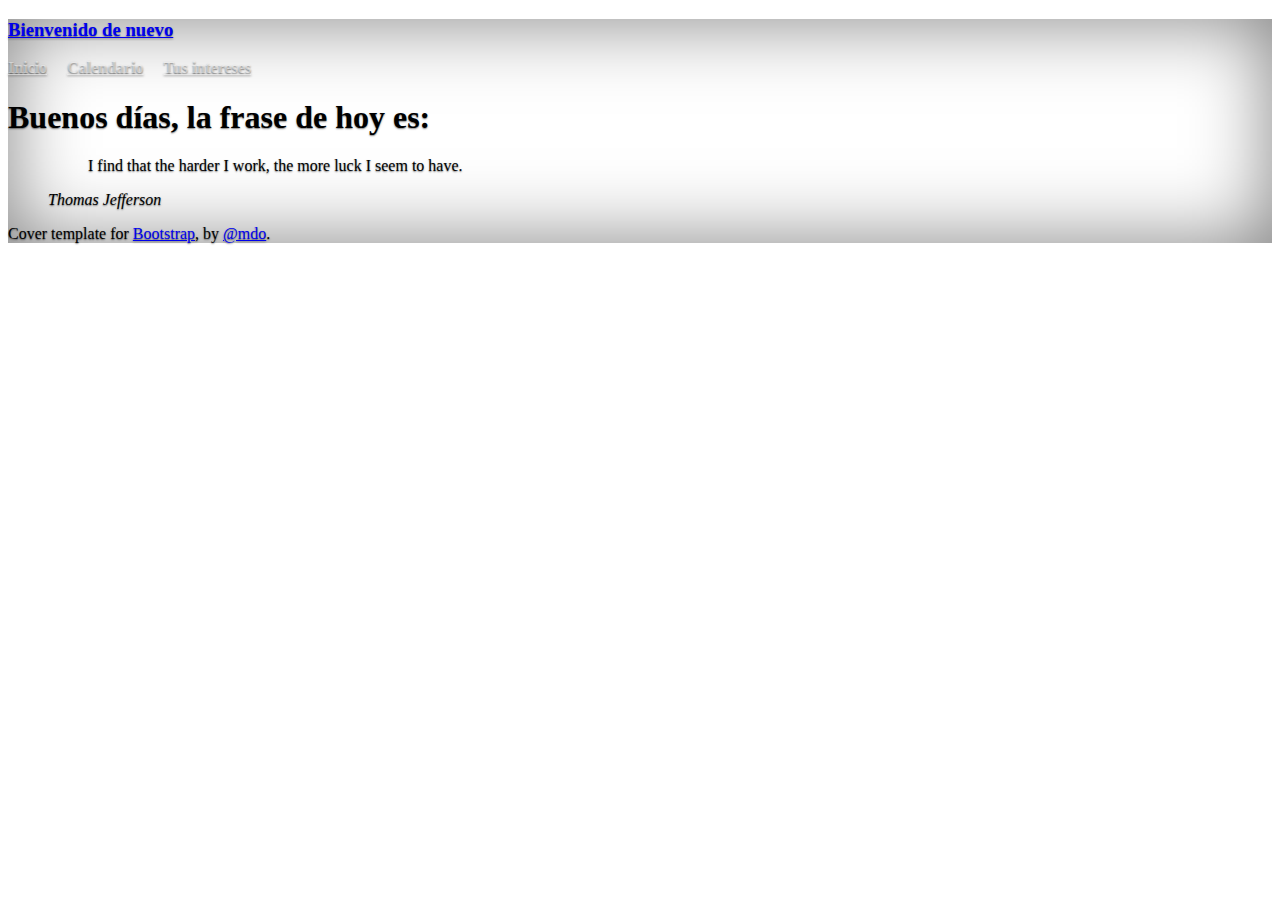
==== index.html @ 39b17996 "Commit 1" ====
<!doctype html>
<html lang="es" class="h-100">
  <head>
    <meta charset="utf-8">
    <meta name="viewport" content="width=device-width, initial-scale=1">
    <title>Cover</title>

    <!-- Bootstrap core CSS -->
    <link href="../assets/dist/css/bootstrap.min.css" rel="stylesheet">
    <!-- CSS only -->
    <link href="https://cdn.jsdelivr.net/npm/bootstrap@5.0.0-beta2/dist/css/bootstrap.min.css" rel="stylesheet" integrity="sha384-BmbxuPwQa2lc/FVzBcNJ7UAyJxM6wuqIj61tLrc4wSX0szH/Ev+nYRRuWlolflfl" crossorigin="anonymous">
    <!-- JavaScript Bundle with Popper -->
    <script src="https://cdn.jsdelivr.net/npm/bootstrap@5.0.0-beta2/dist/js/bootstrap.bundle.min.js" integrity="sha384-b5kHyXgcpbZJO/tY9Ul7kGkf1S0CWuKcCD38l8YkeH8z8QjE0GmW1gYU5S9FOnJ0" crossorigin="anonymous"></script>

    <style>
      .bd-placeholder-img {
        font-size: 1.125rem;
        text-anchor: middle;
        -webkit-user-select: none;
        -moz-user-select: none;
        user-select: none;
      }

      @media (min-width: 768px) {
        .bd-placeholder-img-lg {
          font-size: 3.5rem;
        }
      }
    </style>
    
    <!-- Custom styles for this template -->
    <link href="static/css/styles.css" rel="stylesheet">
  </head>
  <body class="d-flex h-100 text-center text-white bg-dark">
    
  <div class="cover-container d-flex w-100 h-100 p-3 mx-auto flex-column">
    <header class="mb-auto">
      <div>
        <a class="nav-link active" aria-current="page" href="index.html"><h3 class="float-md-start mb-0">Bienvenido de nuevo</h3></a>
        <nav class="nav nav-masthead justify-content-center float-md-end">
          <a class="nav-link" href="inicio.html">Inicio</a>
          <a class="nav-link" href="#">Calendario</a>
          <a class="nav-link" href="#">Tus intereses</a>
        </nav>
      </div>
    </header>

    <main class="px-3">
      <h1>Buenos días, la frase de hoy es:</h1>
      <div class="card p-3 bg-dark">
        <figure class="p-3 mb-0">
          <blockquote class="blockquote">
            <p>I find that the harder I work, the more luck I seem to have.</p>
          </blockquote>
          <figcaption class="blockquote-footer mb-0 text-muted">
            <cite title="Source Title">Thomas Jefferson</cite>
          </figcaption>
        </figure>
      </div>
      <!--
      <p class="lead">Lorem, ipsum dolor sit amet consectetur adipisicing elit. Aliquid repellat nesciunt dicta ex a quam? Repudiandae, aspernatur voluptas earum cupiditate, at quam veritatis expedita quae, explicabo vero laboriosam quod est!</p>
      <p class="lead">
        <a href="#" class="btn btn-lg btn-secondary fw-bold border-white bg-white">Acceder</a>
      </p>
      -->
    </main>

    <footer class="mt-auto text-white-50">
      <p>Cover template for <a href="https://getbootstrap.com/" class="text-white">Bootstrap</a>, by <a href="https://twitter.com/mdo" class="text-white">@mdo</a>.</p>
    </footer>
  </div>
  </body>
</html>
---- static/css/styles.css ----
/*
 * Globals
 */


/* Custom default button */
.btn-secondary,
.btn-secondary:hover,
.btn-secondary:focus {
  color: #333;
  text-shadow: none; /* Prevent inheritance from `body` */
}


/*
 * Base structure
 */

body {
  text-shadow: 0 .05rem .1rem rgba(0, 0, 0, .5);
  box-shadow: inset 0 0 5rem rgba(0, 0, 0, .5);
}

.cover-container {
  max-width: 42em;
}

/*
 * Header
 */

.nav-masthead .nav-link {
  padding: .25rem 0;
  font-weight: 700;
  color: rgba(255, 255, 255, .5);
  background-color: transparent;
  border-bottom: .25rem solid transparent;
}

.nav-masthead .nav-link:hover,
.nav-masthead .nav-link:focus {
  border-bottom-color: rgba(255, 255, 255, .25);
}

.nav-masthead .nav-link + .nav-link {
  margin-left: 1rem;
}

.nav-masthead .active {
  color: #fff;
  border-bottom-color: #fff;
}
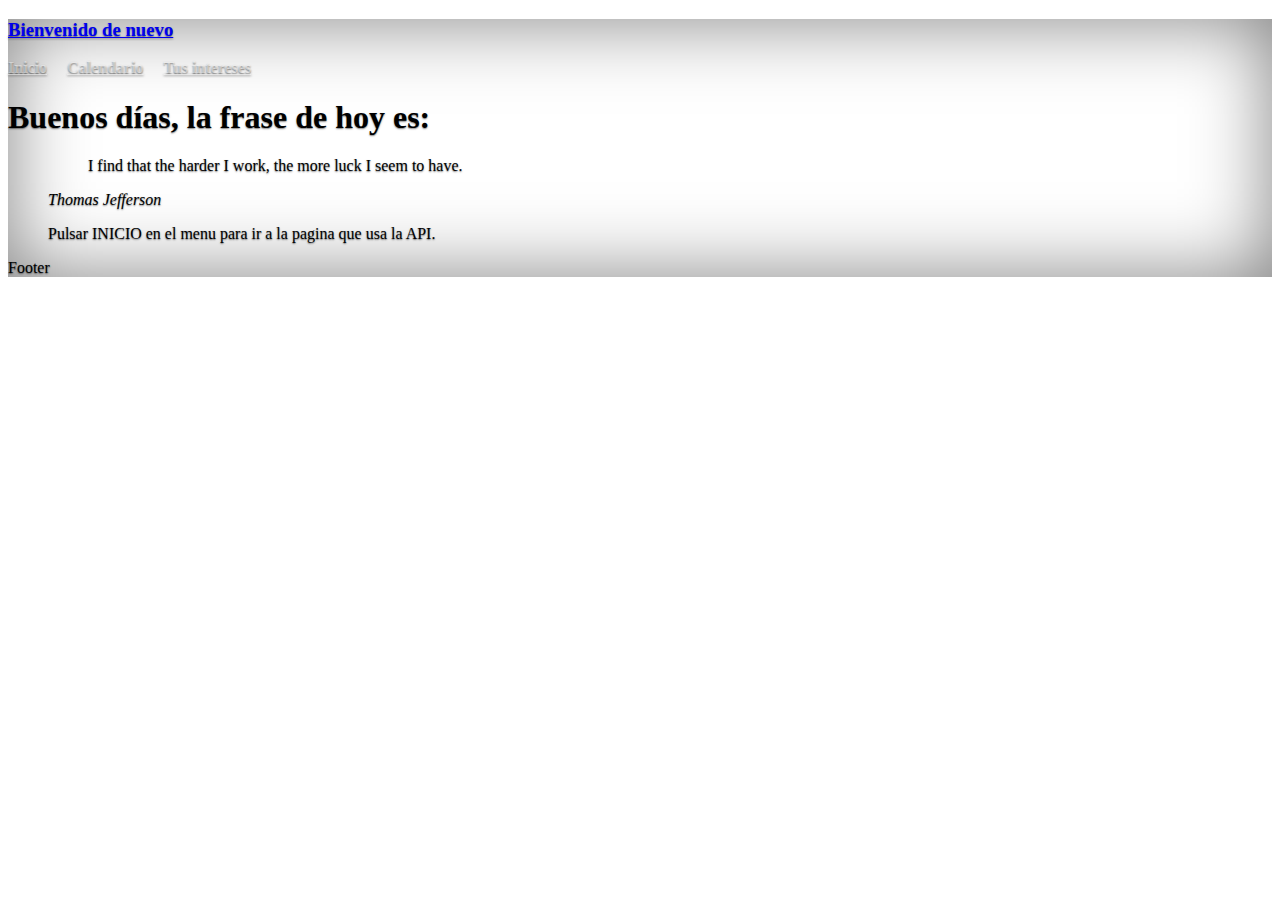
==== commit d6c80507: "API tiempo funciona y estructura básica." ====
--- a/index.html
+++ b/index.html
@@ -55,6 +55,7 @@
           <figcaption class="blockquote-footer mb-0 text-muted">
             <cite title="Source Title">Thomas Jefferson</cite>
           </figcaption>
+          <p>Pulsar INICIO en el menu para ir a la pagina que usa la API.</p>
         </figure>
       </div>
       <!--
@@ -66,7 +67,7 @@
     </main>
 
     <footer class="mt-auto text-white-50">
-      <p>Cover template for <a href="https://getbootstrap.com/" class="text-white">Bootstrap</a>, by <a href="https://twitter.com/mdo" class="text-white">@mdo</a>.</p>
+      <p>Footer</p>
     </footer>
   </div>
   </body>
